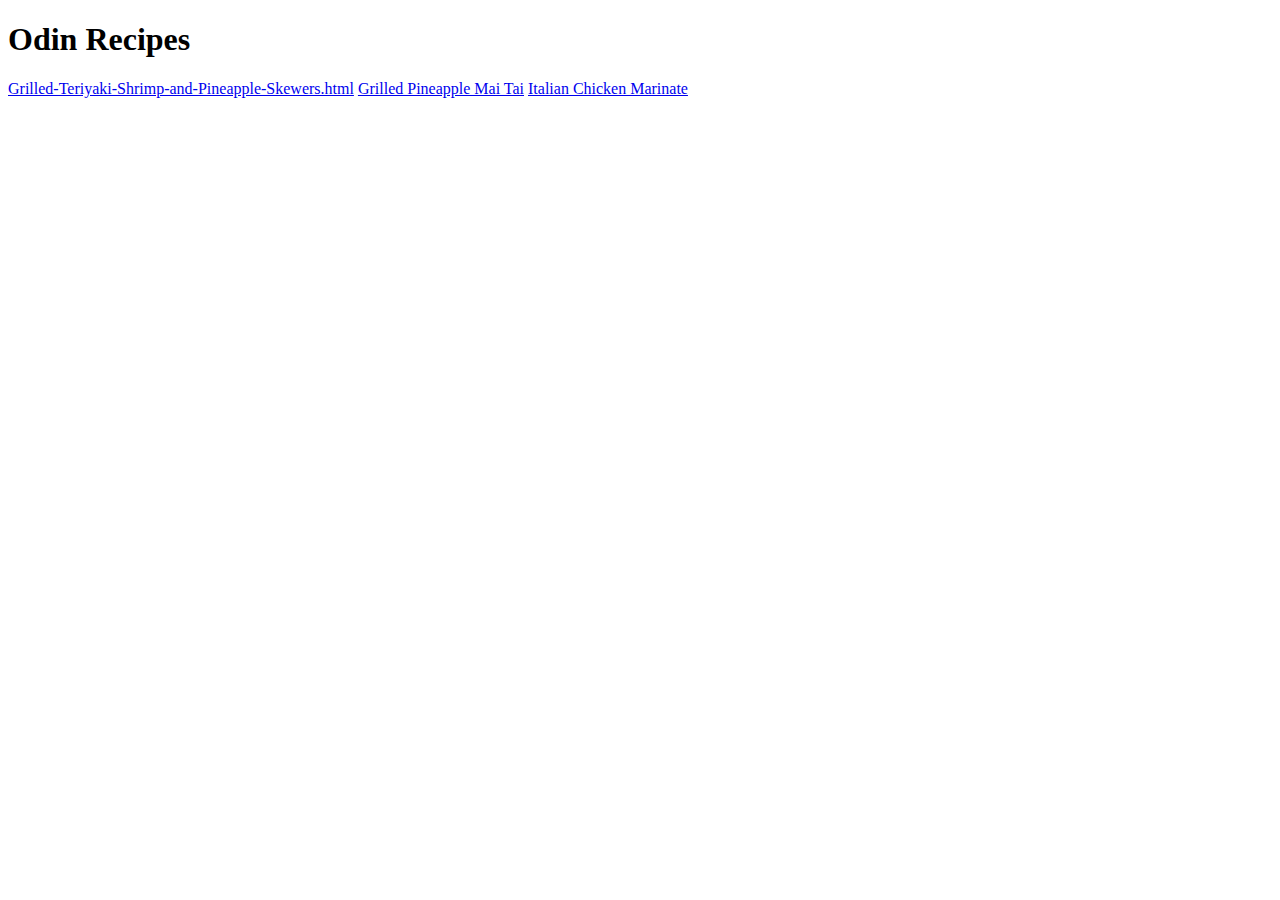
==== index.html @ ac6cbdb7 "Add all early files" ====
<!DOCTYPE html>
<html lang="en">
<head>
    <meta charset="UTF-8">
    <meta http-equiv="X-UA-Compatible" content="IE=edge">
    <meta name="viewport" content="width=
    , initial-scale=1.0">
    <title>Odin Recipes</title>
</head>
<body>
    <h1>Odin Recipes</h1>
    <a href="./recipes/Grilled-Teriyaki-Shrimp-and-Pineapple-Skewers.html">Grilled-Teriyaki-Shrimp-and-Pineapple-Skewers.html</a>
    <a href="./recipes/Grilled-Pineapple-Mai-Tai.html">Grilled Pineapple Mai Tai</a>
    <a href="./recipes/Italian-Chicken-Marinate.html">Italian Chicken Marinate</a>
</body>
</html>
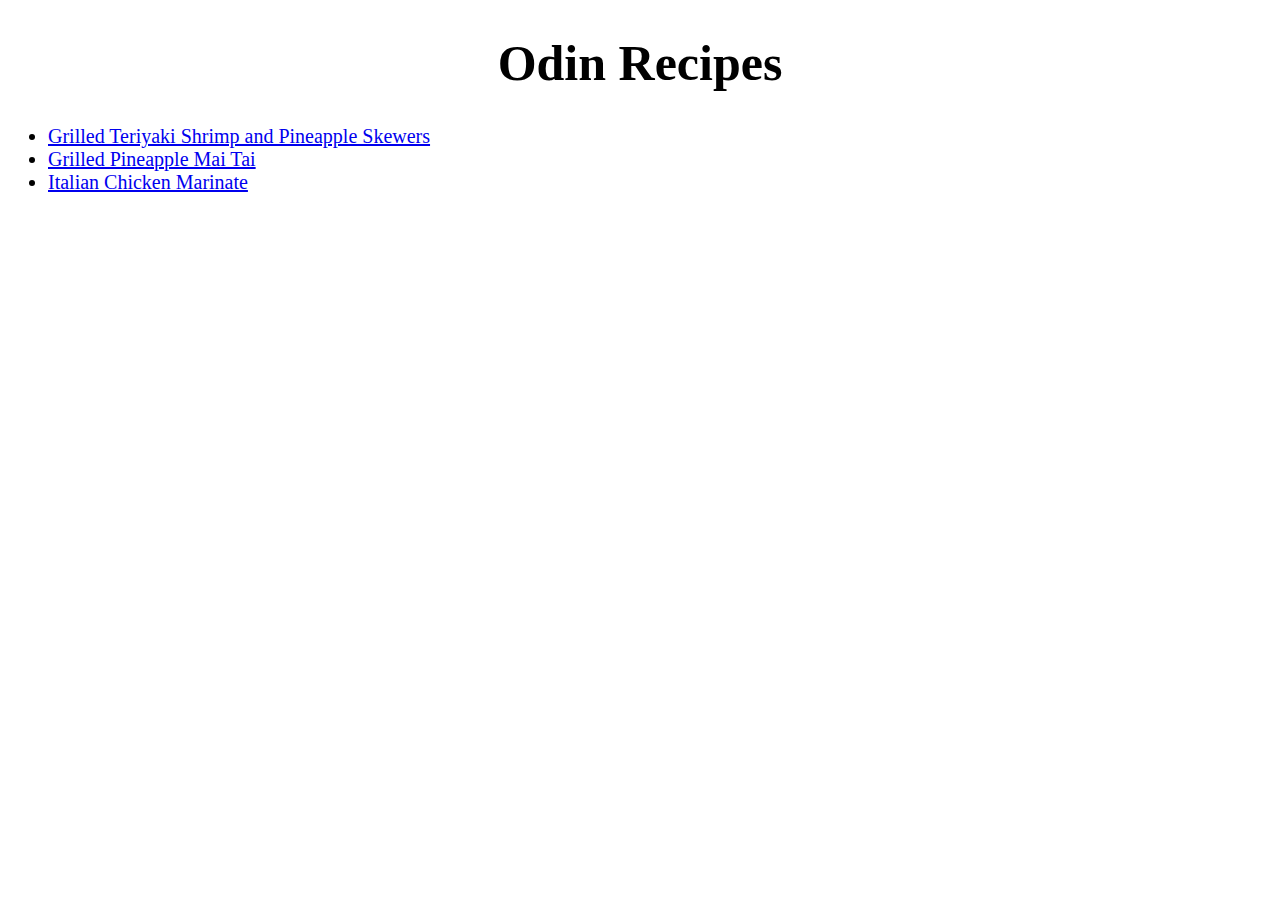
==== commit 80fb66fb: "add css files for index.html" ====
--- a/index.html
+++ b/index.html
@@ -6,11 +6,14 @@
     <meta name="viewport" content="width=
     , initial-scale=1.0">
     <title>Odin Recipes</title>
+    <link rel="stylesheet" href="indexcss.css">
 </head>
 <body>
-    <h1>Odin Recipes</h1>
-    <a href="./recipes/Grilled-Teriyaki-Shrimp-and-Pineapple-Skewers.html">Grilled-Teriyaki-Shrimp-and-Pineapple-Skewers.html</a>
-    <a href="./recipes/Grilled-Pineapple-Mai-Tai.html">Grilled Pineapple Mai Tai</a>
-    <a href="./recipes/Italian-Chicken-Marinate.html">Italian Chicken Marinate</a>
+    <h1 class="judul-utama">Odin Recipes</h1>
+    <ul>
+        <li class="recipes-list"><a href="./recipes/Grilled-Teriyaki-Shrimp-and-Pineapple-Skewers.html">Grilled Teriyaki Shrimp and Pineapple Skewers</a></li>
+        <li class="recipes-list"><a href="./recipes/Grilled-Pineapple-Mai-Tai.html">Grilled Pineapple Mai Tai</a></li>
+        <li class="recipes-list"><a href="./recipes/Italian-Chicken-Marinate.html">Italian Chicken Marinate</a></li>
+    </ul>
 </body>
 </html>--- a/indexcss.css
+++ b/indexcss.css
@@ -0,0 +1,12 @@
+* {
+    font-family: 'Times New Roman', Times, serif;
+}
+
+.judul-utama{
+    text-align: center;
+    font-size: 50px;
+}
+
+.recipes-list{
+    font-size: 20px;
+}